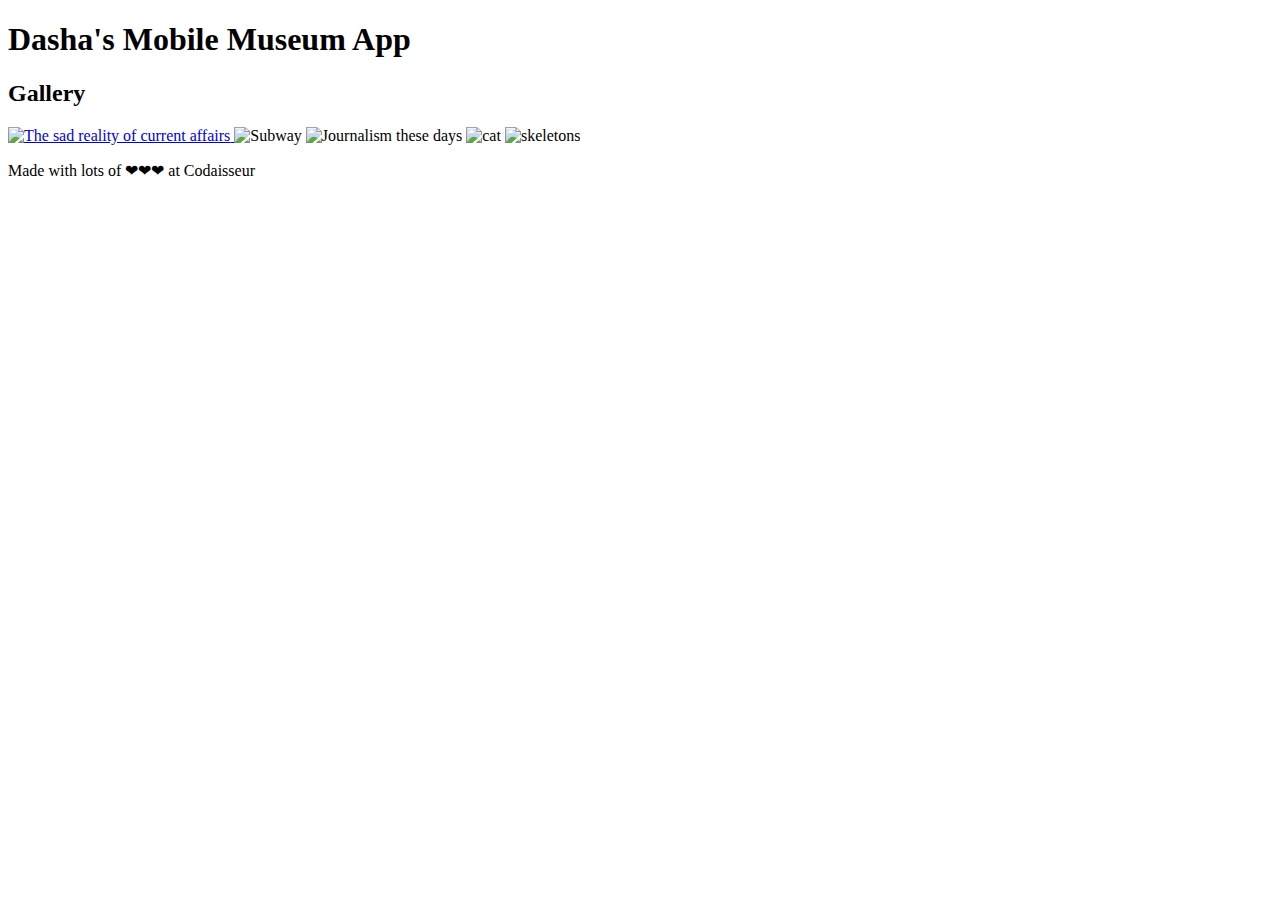
==== index.html @ 0ac3e3e0 "Add all elements to index page" ====
<!DOCTYPE html>
<html>
 <head>
   <title>Museum Guide</title>
 </head>
 <body>
  <main>
    <h1> Dasha's Mobile Museum App</h1>
    <section id="gallery">
        <h2>Gallery</h2>
        <a href="./pages/detail-page.html">
            <img class="artObject" src="https://files.brightside.me/files/news/part_1/19655/360655-we_are_the_robots_by_waldemar_kazak-d6vxu7o-728-32e9147584-1526964921.jpg" alt="The sad reality of current affairs">
        <a href="./pages/detail-page.html"></a>
            <img class="artObject" src="https://files.brightside.me/files/news/part_1/19655/359255-1-728-32e9147584-1526964921.jpg" alt="Subway">
        <a href="./pages/detail-page.html"></a>
            <img class="artObject" src="https://files.brightside.me/files/news/part_1/19655/763760-writers_and_proof_reader_by_waldemar_kazak-d5ajv5b-1487253548-728-32e9147584-1526964921.jpg" alt="Journalism these days">
        <a href="./pages/detail-page.html"></a>
            <img class="artObject" src="https://files.brightside.me/files/news/part_1/19655/359455-16-728-32e9147584-1526964921.jpg" alt="cat">
        <a href="./pages/detail-page.html"></a>
            <img class="artObject" src="https://files.brightside.me/files/news/part_1/19655/359905-new_cemetry_by_waldemar_kazak-d2yrxe7-728-32e9147584-1526964921.jpg" alt="skeletons">
    </section>
  </main>
    <footer>
        <p>Made with lots of ❤❤❤ at Codaisseur</p>
    </footer>
 </body>
</html>
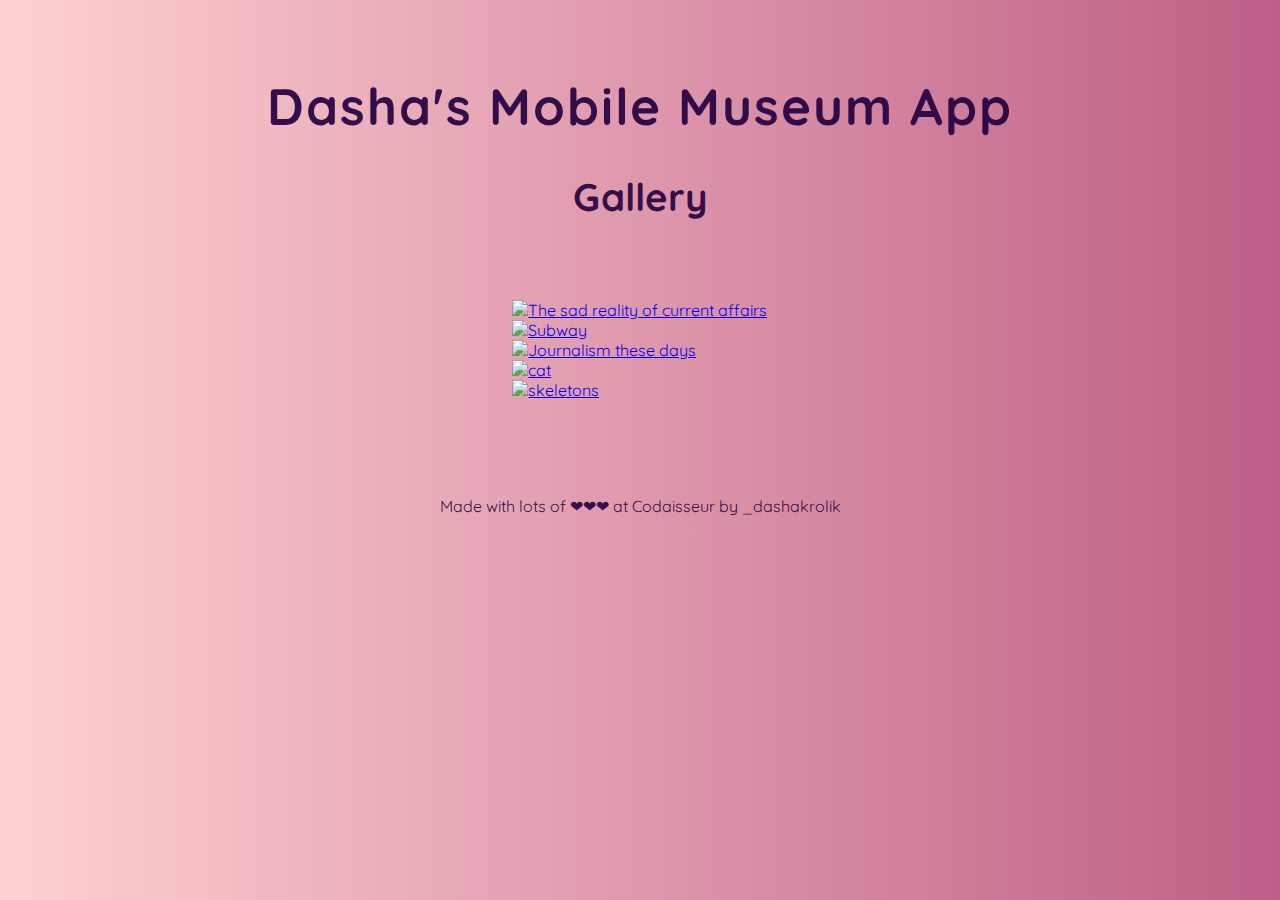
==== commit 2d8ea760: "Style main section and text" ====
--- a/index.html
+++ b/index.html
@@ -1,27 +1,47 @@
 <!DOCTYPE html>
 <html>
- <head>
-   <title>Museum Guide</title>
- </head>
- <body>
-  <main>
-    <h1> Dasha's Mobile Museum App</h1>
-    <section id="gallery">
-        <h2>Gallery</h2>
-        <a href="./pages/detail-page.html">
-            <img class="artObject" src="https://files.brightside.me/files/news/part_1/19655/360655-we_are_the_robots_by_waldemar_kazak-d6vxu7o-728-32e9147584-1526964921.jpg" alt="The sad reality of current affairs">
-        <a href="./pages/detail-page.html"></a>
-            <img class="artObject" src="https://files.brightside.me/files/news/part_1/19655/359255-1-728-32e9147584-1526964921.jpg" alt="Subway">
-        <a href="./pages/detail-page.html"></a>
-            <img class="artObject" src="https://files.brightside.me/files/news/part_1/19655/763760-writers_and_proof_reader_by_waldemar_kazak-d5ajv5b-1487253548-728-32e9147584-1526964921.jpg" alt="Journalism these days">
-        <a href="./pages/detail-page.html"></a>
-            <img class="artObject" src="https://files.brightside.me/files/news/part_1/19655/359455-16-728-32e9147584-1526964921.jpg" alt="cat">
-        <a href="./pages/detail-page.html"></a>
-            <img class="artObject" src="https://files.brightside.me/files/news/part_1/19655/359905-new_cemetry_by_waldemar_kazak-d2yrxe7-728-32e9147584-1526964921.jpg" alt="skeletons">
-    </section>
-  </main>
+
+<head>
+    <title>Museum Guide</title>
+    <!-- Google Fonts -->
+    <link href="https://fonts.googleapis.com/css?family=Quicksand" rel="stylesheet">
+    <link rel="stylesheet" type="text/css" href="style.css">
+</head>
+
+<body>
+    <main>
+        <div class="container">
+            <h1 style="font-size:4vw"> Dasha's Mobile Museum App</h1>
+            <section id="gallery">
+                <h2 style="font-size:3vw">Gallery</h2>
+                <div class="images">
+                    <a href="./pages/detail-page.html">
+                        <img class="artObject"
+                            src="https://files.brightside.me/files/news/part_1/19655/360655-we_are_the_robots_by_waldemar_kazak-d6vxu7o-728-32e9147584-1526964921.jpg"
+                            alt="The sad reality of current affairs"></a><break></break>
+                        <a href="./pages/detail-page.html">
+                        <img class="artObject"
+                            src="https://files.brightside.me/files/news/part_1/19655/359255-1-728-32e9147584-1526964921.jpg"
+                            alt="Subway"></a><break></break>
+                        <a href="./pages/detail-page.html">
+                        <img class="artObject"
+                            src="https://files.brightside.me/files/news/part_1/19655/763760-writers_and_proof_reader_by_waldemar_kazak-d5ajv5b-1487253548-728-32e9147584-1526964921.jpg"
+                            alt="Journalism these days"></a><break></break>
+                        <a href="./pages/detail-page.html">
+                        <img class="artObject"
+                            src="https://files.brightside.me/files/news/part_1/19655/359455-16-728-32e9147584-1526964921.jpg"
+                            alt="cat"></a><break></break>
+                        <a href="./pages/detail-page.html">
+                        <img class="artObject"
+                            src="https://files.brightside.me/files/news/part_1/19655/359905-new_cemetry_by_waldemar_kazak-d2yrxe7-728-32e9147584-1526964921.jpg"
+                            alt="skeletons"></a><break></break>
+                </div>
+            </section>
+        </div>
+    </main>
     <footer>
-        <p>Made with lots of ❤❤❤ at Codaisseur</p>
+        <p>Made with lots of ❤❤❤ at Codaisseur by _dashakrolik</p>
     </footer>
- </body>
+</body>
+
 </html>--- a/style.css
+++ b/style.css
@@ -0,0 +1,44 @@
+.images {
+    display: flex;
+    flex-direction: column;
+    flex-wrap: wrap;
+    align-content: center;
+    font-family: 'Quicksand', sans-serif;
+    justify-content: center;
+    max-width: 50%;
+    height: auto;
+    margin: auto;
+    padding: 3em;
+    
+}
+
+body {
+    background-image: linear-gradient(to right, rgba(253, 93, 93, 0.281), rgb(190, 95, 135));
+    background-size: cover;
+}
+
+main {
+    width: 90%;
+    margin: auto;
+    border-radius: 5px;
+    padding: 2rem 0;
+}
+
+h1 {
+    font-family: 'Quicksand', sans-serif;
+    text-align: center;
+    color: rgba(35, 1, 66, 0.925);
+    letter-spacing: 2px;
+}
+
+h2 {
+    font-family: 'Quicksand', sans-serif;
+    text-align: center;
+    color: rgba(35, 1, 66, 0.925);
+}
+
+footer {
+    font-family: 'Quicksand', sans-serif;
+    text-align: center;
+    color: rgba(35, 1, 66, 0.925);
+}
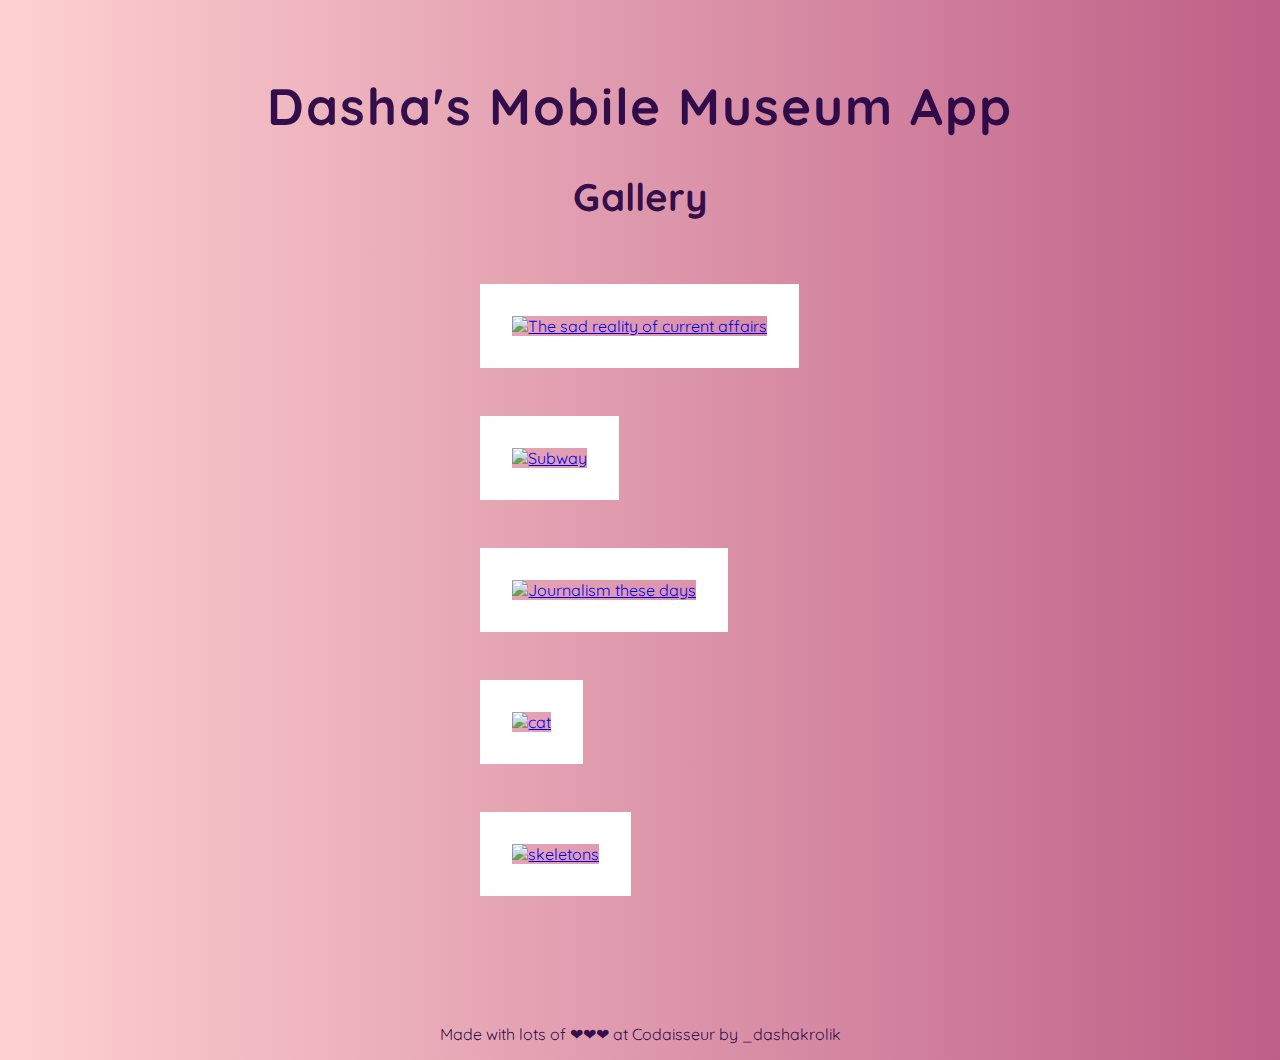
==== commit a3fd6247: "Add files" ====
--- a/index.html
+++ b/index.html
@@ -15,26 +15,37 @@
             <section id="gallery">
                 <h2 style="font-size:3vw">Gallery</h2>
                 <div class="images">
-                    <a href="./pages/detail-page.html">
-                        <img class="artObject"
-                            src="https://files.brightside.me/files/news/part_1/19655/360655-we_are_the_robots_by_waldemar_kazak-d6vxu7o-728-32e9147584-1526964921.jpg"
-                            alt="The sad reality of current affairs"></a><break></break>
+                    <div class="zoom">
                         <a href="./pages/detail-page.html">
-                        <img class="artObject"
-                            src="https://files.brightside.me/files/news/part_1/19655/359255-1-728-32e9147584-1526964921.jpg"
-                            alt="Subway"></a><break></break>
-                        <a href="./pages/detail-page.html">
-                        <img class="artObject"
-                            src="https://files.brightside.me/files/news/part_1/19655/763760-writers_and_proof_reader_by_waldemar_kazak-d5ajv5b-1487253548-728-32e9147584-1526964921.jpg"
-                            alt="Journalism these days"></a><break></break>
-                        <a href="./pages/detail-page.html">
-                        <img class="artObject"
-                            src="https://files.brightside.me/files/news/part_1/19655/359455-16-728-32e9147584-1526964921.jpg"
-                            alt="cat"></a><break></break>
-                        <a href="./pages/detail-page.html">
-                        <img class="artObject"
-                            src="https://files.brightside.me/files/news/part_1/19655/359905-new_cemetry_by_waldemar_kazak-d2yrxe7-728-32e9147584-1526964921.jpg"
-                            alt="skeletons"></a><break></break>
+                            <img class="artObject"
+                                src="https://files.brightside.me/files/news/part_1/19655/360655-we_are_the_robots_by_waldemar_kazak-d6vxu7o-728-32e9147584-1526964921.jpg"
+                                alt="The sad reality of current affairs">
+                        </a>
+                    </div>
+                    <div class="zoom">
+                        <a href="./pages/detail-page2.html">
+                            <img class="artObject"
+                                src="https://files.brightside.me/files/news/part_1/19655/359255-1-728-32e9147584-1526964921.jpg"
+                                alt="Subway">
+                            </a>
+                        </div>
+                    <div class="zoom">
+                        <a href="./pages/detail-page3.html">
+                            <img class="artObject"
+                                src="https://files.brightside.me/files/news/part_1/19655/763760-writers_and_proof_reader_by_waldemar_kazak-d5ajv5b-1487253548-728-32e9147584-1526964921.jpg"
+                                alt="Journalism these days"></a></div>
+                    <div class="zoom">
+                        <a href="./pages/detail-page4.html">
+                            <img class="artObject"
+                                src="https://files.brightside.me/files/news/part_1/19655/359455-16-728-32e9147584-1526964921.jpg"
+                                alt="cat"></a></div>
+                    <div class="zoom">
+                        <a href="./pages/detail-page5.html">
+                            <img class="artObject"
+                                src="https://files.brightside.me/files/news/part_1/19655/359905-new_cemetry_by_waldemar_kazak-d2yrxe7-728-32e9147584-1526964921.jpg"
+                                alt="skeletons"></a>
+                        <break></break>
+                    </div>
                 </div>
             </section>
         </div>
--- a/style.css
+++ b/style.css
@@ -1,15 +1,8 @@
-.images {
-    display: flex;
-    flex-direction: column;
-    flex-wrap: wrap;
-    align-content: center;
+h1 {
     font-family: 'Quicksand', sans-serif;
-    justify-content: center;
-    max-width: 50%;
-    height: auto;
-    margin: auto;
-    padding: 3em;
-    
+    text-align: center;
+    color: rgba(35, 1, 66, 0.925);
+    letter-spacing: 2px;
 }
 
 body {
@@ -24,21 +17,42 @@
     padding: 2rem 0;
 }
 
-h1 {
-    font-family: 'Quicksand', sans-serif;
-    text-align: center;
-    color: rgba(35, 1, 66, 0.925);
-    letter-spacing: 2px;
-}
-
 h2 {
     font-family: 'Quicksand', sans-serif;
     text-align: center;
     color: rgba(35, 1, 66, 0.925);
 }
 
+.images {
+    display: flex;
+    flex-direction: column;
+    flex-wrap: wrap;
+    align-content: center;
+    font-family: 'Quicksand', sans-serif;
+    justify-content: center;
+    max-width: 50%;
+    height: auto;
+    margin: auto;
+    padding: 2em; 
+}
+
+.artObject {
+    border: 2em solid white;
+    margin-bottom: 3em;
+}
+
+.zoom {
+    transition: transform .2s; /* Animation */
+}
+
+.zoom:hover {
+    transform: scale(1.1); /* (150% zoom - Note: if the zoom is too large, it will go outside of the viewport) */
+  }
+
+
 footer {
     font-family: 'Quicksand', sans-serif;
     text-align: center;
     color: rgba(35, 1, 66, 0.925);
 }
+
